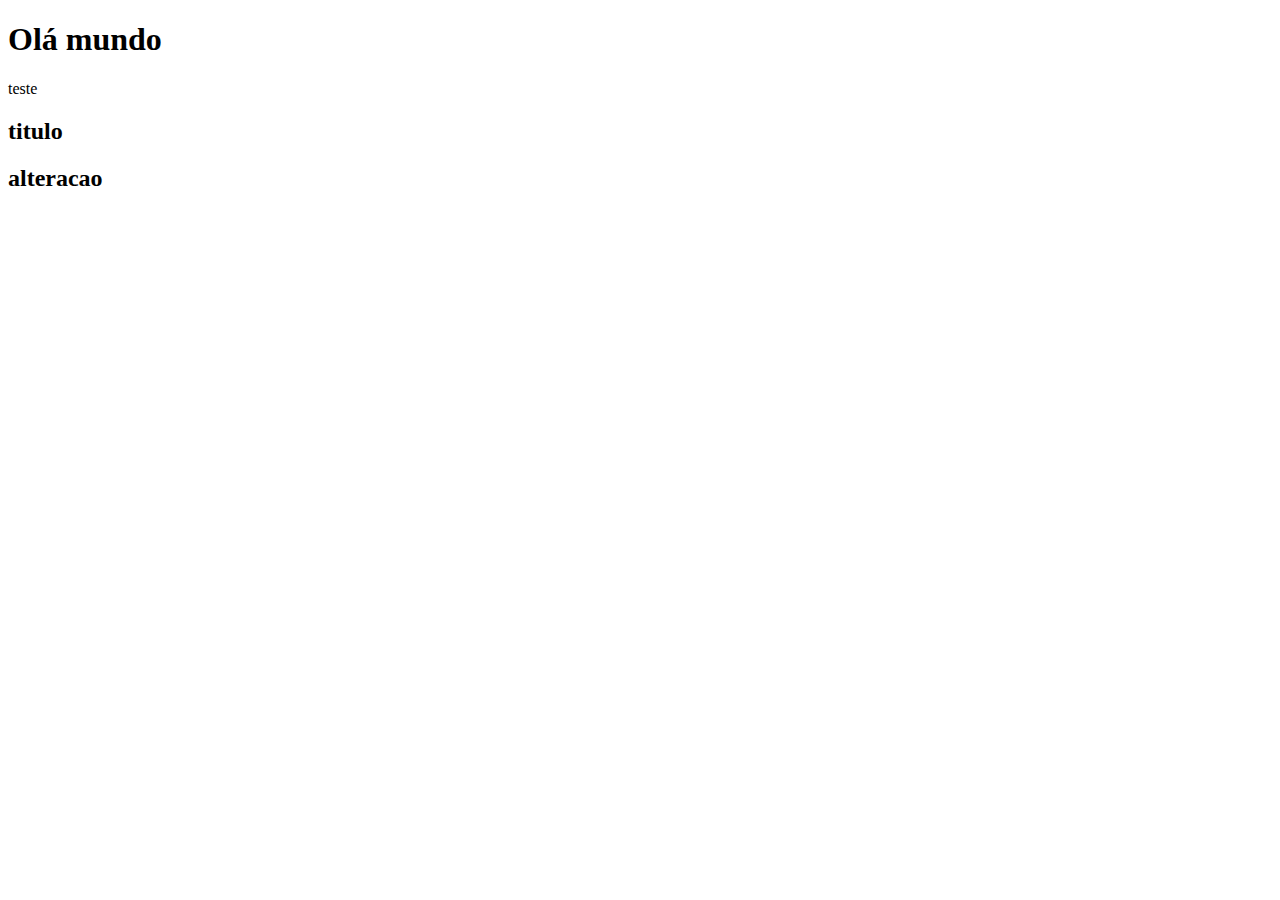
==== index.html @ 087ac46e "enviando alteracoes" ====
<!DOCTYPE html>
<html lang="en">
<head>
    <meta charset="UTF-8">
    <meta name="viewport" content="width=device-width, initial-scale=1.0">
    <title>Document</title>
</head>
<body>
    <h1>Olá mundo</h1>
    <p>teste</p>
    <h2>titulo</h2>
    <h2>alteracao</h2>
</body>
</html>
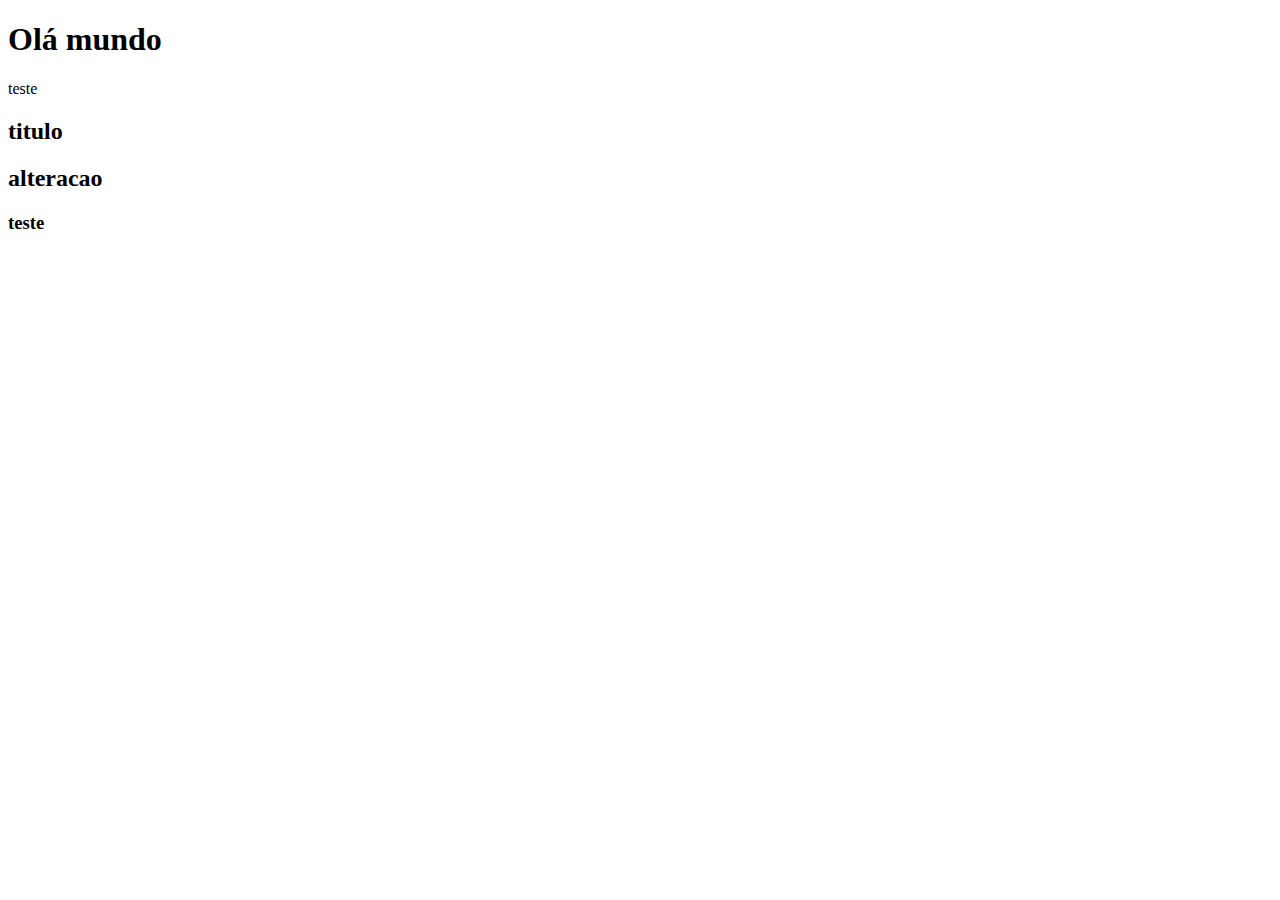
==== commit 946d8a5f: "enviado alt" ====
--- a/index.html
+++ b/index.html
@@ -10,5 +10,6 @@
     <p>teste</p>
     <h2>titulo</h2>
     <h2>alteracao</h2>
+    <h3>teste</h3>
 </body>
 </html>